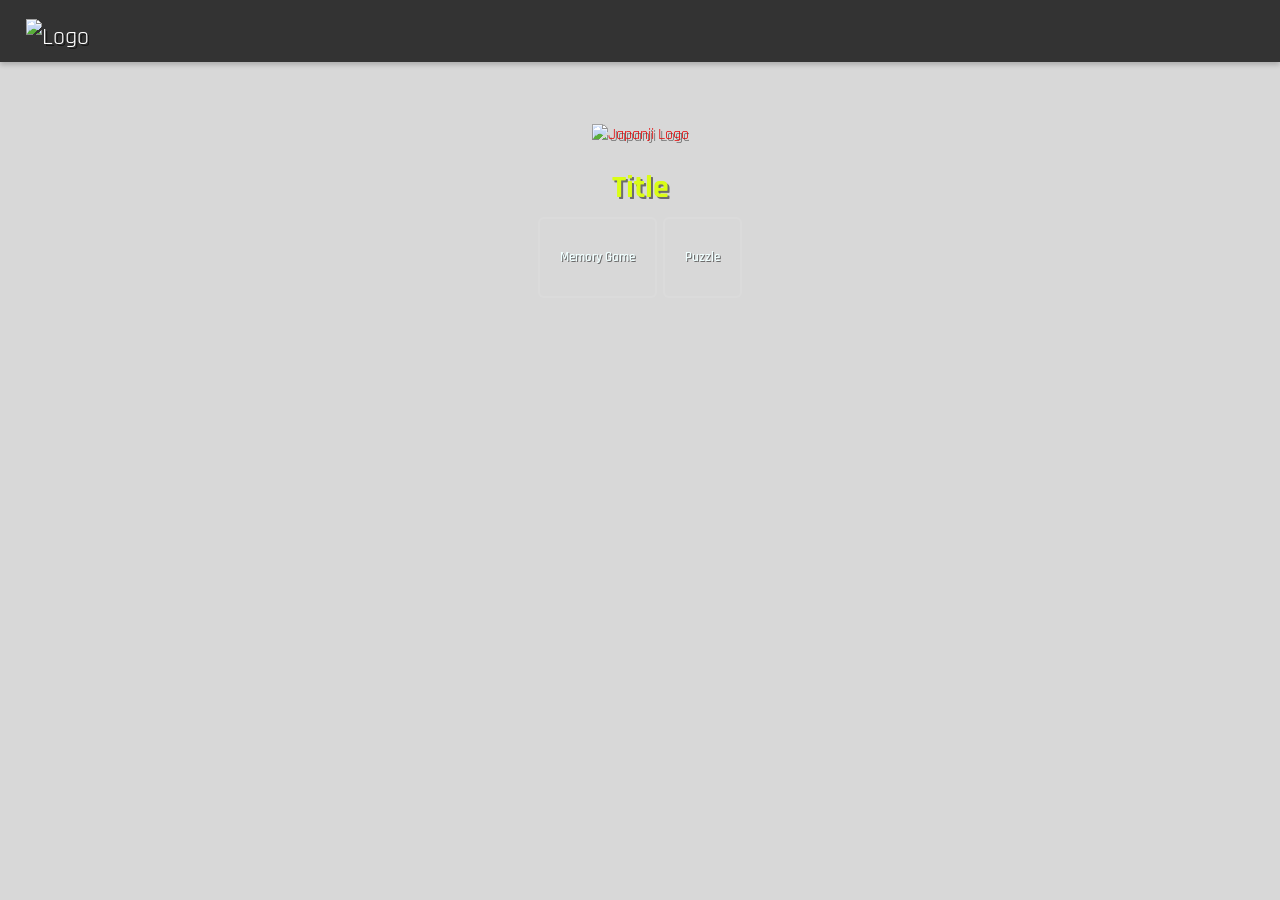
==== index.html @ 6d20385a "initial setup" ====
<!DOCTYPE html>
<html lang="en">
<head>
  <meta charset="UTF-8">
  <link rel="stylesheet" href="/styles.css">
  <title>Welcome to the game</title>
  <style>
/* 
 */
  </style>
</head>
<body>
  <div class="background" id="background"></div>
    <header class="top-bar">
        <a href="">
            <img class="logo" src="" alt="Logo">
        </a>
    </header>
    <div class="content">
      <div>
              <img class="img-logo" src="" alt="Japanji Logo">
      </div>
      <h1>Title</h1>
      <a href="/memory-game/">
                    <button class="button">Memory Game</button>
                    </a>
      <a href="/puzzle/">
                    <button class="button">Puzzle</button>
                    </a>
    </div>  
    <script src="questions.js"></script>
    <script src="quiz.js"></script>  
    <script src="errors.js"></script>

</body>
</html>
---- styles.css ----
/* ========================
   Fonts
======================== */

@import url("https://fonts.googleapis.com/css2?family=Rajdhani:wght@300;400;500;600;700&display=swap");

@font-face {
    font-family: 'Rajdhani';
    src: url('assets/fonts/Rajhani-Medium') format('ttf');
}

.rajdhani-light {
  font-family: "Rajdhani", sans-serif;
  font-weight: 300;
  font-style: normal;
}

.rajdhani-regular {
  font-family: "Rajdhani", sans-serif;
  font-weight: 400;
  font-style: normal;
}

.rajdhani-medium {
  font-family: "Rajdhani", sans-serif;
  font-weight: 500;
  font-style: normal;
}

.rajdhani-semibold {
  font-family: "Rajdhani", sans-serif;
  font-weight: 600;
  font-style: normal;
}

.rajdhani-bold {
  font-family: "Rajdhani", sans-serif;
  font-weight: 700;
  font-style: normal;
}

/* ========================
   General Styles
======================== */
html, body {
    height: 100%;
    margin: 0;
    padding: 0;
    overflow-x: hidden;
}

body {
    display: flex;
    flex-direction: column;
    align-items: center;
    text-align: center;
    background-color: #d8d8d8;
    color: rgb(228, 4, 4);
    font-family: 'Rajdhani', sans-serif !important;
    text-shadow: 2.3px 2.3px rgba(0, 0, 0, 0.5);
}

/* ========================
   Typography
======================== */
h1 {
    margin-bottom: 1px;
    padding: 0px;
    color: rgb(218, 253, 21);
    font-size: xxxx-large;
    font-weight: 700;
}

h3 {
    font-size: x-large;
}

h4 {
    font-size: large;
}

p, a {
    color: white;
    font-size: x-large;
    line-height: 1.5;
}

p {
    margin-bottom: 30px;
}

a {
    text-decoration: none;
}

a:hover, .here {
    text-decoration: underline;
    text-shadow: 0 0 1px #d3d3d3, 0 0 9px #acacac, 0 0 15px #a7a7a7;
}

.p-intro {
    font-size: 19px;
    margin: 8px auto;
    width: 60%;
    text-align: left;
}

.not-found {
    padding-top: 30px;
    font-size: xxx-large;
}

/* ========================
   Layout
======================== */
.section {
    margin-top: 50px;
}

.content {
    flex: 1;
    padding: 123px 0;
    width: 100vw;
    box-sizing: border-box;
    position: relative;
    z-index: 1;
}

/* ========================
   Background
======================== */
.background {
    position: fixed;
    top: 0;
    left: 0;
    width: 100vw;
    height: 100vh;
    /* prefer explicit background-image when not using theme variables */
    background-image: url('assets/image/background/lake-jungle-bamboo-shader.jpeg');
    background-size: cover;
    background-position: center;
    z-index: -1;
    filter: blur(0.7px);
    transition: opacity 5s ease-in-out, background 800ms ease-in-out;
    opacity: 1;
}

.background-a {
  z-index: -2;
}

.background-b {
  z-index: -3;
}

/* theme helper classes for background + container + question */
.theme-sumo { /* warm orange theme */
    --quiz-bg: linear-gradient(135deg, #f5af19, #f12711);
    --quiz-foreground: rgba(0,0,0,0.45);
    --text-color: #ffffff;
}
.theme-bath { /* darker, fiery theme */
    --quiz-bg: linear-gradient(135deg, #1f1e1c, #f12711);
    --quiz-foreground: rgba(0,0,0,0.5);
    --text-color: #fffaf0;
}
.theme-karaoke { /* moody dark */
    --quiz-bg: linear-gradient(135deg, #1b1b2f, #3a3a6a);
    --quiz-foreground: rgba(0,0,0,0.65);
    --text-color: #e6eefc;
}

/* Start / End / Error unique themes */
.theme-start { --quiz-bg: linear-gradient(135deg, #2bffb0, #22c1c3); --text-color: rgb(255, 255, 255); }
.theme-end   { --quiz-bg: linear-gradient(135deg, #6a11cb, #2575fc); --text-color: #fff; }
.theme-error { --quiz-bg: repeating-linear-gradient(45deg,#ffb3b3 0 4px,#ffd9d9 4px 8px); --text-color: #5a0000; }

/* Apply theme to the big background */
.background.theme-sumo { background: url('assets/image/background/lake-jungle-bamboo-shader.jpeg') center/cover no-repeat, var(--quiz-bg); }
.background.theme-bath { background: radial-gradient(circle at 10% 10%, rgba(255,255,255,0.06), transparent 20%), var(--quiz-bg); }
.background.theme-karaoke { background: url('assets/image/background/night-sky.jpeg') center/cover no-repeat, var(--quiz-bg); }
.background.theme-start { background: linear-gradient(135deg,#4ef3c1,#22c1c3); }
.background.theme-end { background: linear-gradient(135deg,#6a11cb,#2575fc); }
.background.theme-error { background: var(--quiz-bg); }

/* ========================
   Nice container
======================== */
.nice-container {
    width: 60%;
    margin: 8px auto;
    padding: 22px;
    background-color: rgba(106, 102, 102, 0.3);
    border: 4px solid rgba(255, 255, 255, 0.2);
    box-shadow: 0 4px 20px rgba(0, 0, 0, 0.2);
    backdrop-filter: blur(10px);
    -webkit-backdrop-filter: blur(10px);
    transition: background 600ms ease-in-out, color 400ms ease-in-out, box-shadow 300ms;
    box-sizing: border-box;
    border-radius: 1px;
}

.nice-container-header {
    margin: 0 0 8px 0;
    text-align: left;
    font-size: x-large;
    line-height: 1.5;
    font-weight: 700;
    text-decoration: underline;
}

.nice-container-content {
    display: flex;
    align-items: flex-start;
}

.nice-container-info {
    display: flex;
    flex-direction: column;
    justify-content: flex-start;
    font-size: x-large;
    font-weight: 600;
    line-height: 1.5;
    text-align: left;
    margin-left: 16px;
    padding-left: 16px;
    border-left: 1px solid rgba(255, 255, 255, 0.5);
}

.nice-container-info p {
    margin: 2px 0;
    font-size: large;
    line-height: 1.5;
}

.mobile-not-available {
    display: none;
}

/* When theme classes are applied to the container, use the CSS variables */
.nice-container.theme-sumo,
.nice-container.theme-bath,
.nice-container.theme-karaoke,
.nice-container.theme-start,
.nice-container.theme-end,
.nice-container.theme-error {
    background: linear-gradient(180deg, rgba(255,255,255,0.02), rgba(0,0,0,0.12));
    border: 1px solid rgba(0,0,0,0.18);
    color: var(--text-color);
    box-shadow: 0 8px 30px rgba(0,0,0,0.4);
}

/* ========================
   Screen & elements used by JS
======================== */
.screen { text-align: center; }

/* question area */
.question {
  font-size: 1.2em;
  margin-bottom: 15px;
  font-family: "Rajdhani", sans-serif;
  font-weight: 700;
  padding: 18px;
  border-radius: 6px;
  box-shadow: inset 0 2px 8px rgba(0,0,0,0.2);
  transition: background 400ms ease-in-out, color 300ms;
  color: var(--text-color, #fff);
}

/* answers */
.answer {
  padding: 30px;
  margin: 8px 0;
  margin-top: 30px;
  border: 2px solid rgba(255,255,255,0.08);
  border-radius: 6px;
  cursor: pointer;
  font-weight: 600;
  transition: background-color 0.18s, transform 0.12s;
  text-shadow: 1.3px 1.3px rgba(0, 0, 0, 0.5);
  color: var(--text-color, #fff);
  background: rgba(255,255,255,0.02);
}
.answer:hover { transform: translateY(-2px); background: rgba(255,255,255,0.05); }


.button, .next-btn {
  padding: 30px 20px;
  margin: 8px 0;
  border: 2px solid rgba(255,255,255,0.08);
  border-radius: 6px;
  cursor: pointer;
  font-weight: 600;
  font-family: 'Rajdhani', sans-serif;
  transition: background-color 0.18s, transform 0.12s;
  text-shadow: 1.3px 1.3px rgba(0, 0, 0, 0.5);
  color: var(--text-color, azure);
  background: rgba(255,255,255,0.02);
  display: inline-block;
  text-decoration: none;
}

.button:hover, .next-btn:hover {
  background-color: rgba(255,255,255,0.06);
  transform: translateY(-1px);
}

/* Optional smaller / simple variants */
.button.small, .button--simple {
  padding: 10px 16px;
  margin-top: 12px;
  border: 1px solid #888;
  border-radius: 6px;
  display: inline-block;
}



 /*feedback & buttons 
.next-btn {
  margin-top: 20px;
  padding: 10px 20px;
  cursor: pointer;
  display: inline-block;
  font-family: 'Rajdhani', sans-serif;
  font-weight: 500;
  border: 2px solid rgba(0,0,0,0.2);
  border-radius: 8px;
  background: rgba(255,255,255,0.04);
}

.button {
padding: 12px;
  margin: 8px 0;
  border: 2px solid rgba(255,255,255,0.08);
  border-radius: 6px;
  cursor: pointer;
  font-weight: 600;
  transition: background-color 0.18s, transform 0.12s;
  text-shadow: 1.3px 1.3px rgba(0, 0, 0, 0.5);
  color: var(--text-color, azure);
  background: rgba(255,255,255,0.02);
}

 smaller general button style retained for places where original used it 
.button.small,
.button--simple {
  padding: 12px 20px;
  margin-top: 20px;
  border: 1px solid #888;
  border-radius: 8px;
  cursor: pointer;
  display: inline-block;
}

.button:hover {
    background-color: rgba(51, 51, 51, 0.7);
    text-decoration: underline;
    text-shadow: 0 0 10px #fff, 0 0 20px #fff;
}

.button:hover, .next-btn:hover {
  background-color: rgba(255,255,255,0.06);
  text-decoration: none;
}*/

/* feedback styles */
.feedback.correct { color: #0a7b0a; }
.feedback.wrong { color: #9b0a0a; }

/* start / end / error screen cosmetics */
.screen--start .question { font-size: 1.3rem; background: rgba(255,255,255,0.06); border: 1px solid rgba(0,0,0,0.15); }
.screen--end .question   { font-size: 1.25rem; background: rgba(0,0,0,0.12); color: #fff; }
.screen--error .question { font-size: 1.1rem; background: rgba(255,255,255,0.02); color: var(--text-color); border: 2px dashed rgba(0,0,0,0.1); }

/* ========================
   Top Bar
======================== */
.top-bar {
    background-color: #333;
    color: white;
    padding: 1px 11px;
    display: flex;
    align-items: center;
    position: fixed;
    top: 0;
    left: 0;
    width: 100vw;
    height: 3.9rem;
    font-size: 1.3rem;
    z-index: 9999;
    box-sizing: border-box;
    box-shadow: 0 3px 5px rgba(0, 0, 0, 0.2);
}

.left-content,
.nav-links {
    display: flex;
    align-items: center;
    gap: 5px;
}

.top-bar a {
    color: white;
    padding: 0 15px;
}

.top-bar a:hover {
    border-radius: 4px;
}

/* ========================
   Bottom Bar
======================== */
footer {
    width: 100vw;
    background-color: #333;
    color: white;
    padding: 15px;
    text-align: left;
    font-size: 2vh;
    box-sizing: border-box;
    box-shadow: 0 -3px 5px rgba(0, 0, 0, 0.2);
}
footer p {
    border-left: 1px solid rgba(255, 255, 255, 0.5);
    margin-left: 16px;
    padding-left: 16px;
}

/* ========================
   Buttons container
======================== */
.button-container {
    padding: 30px;
}

/* ========================
   Images
======================== */
.img-logo {
    width: auto;
    height: 150px;
    margin: 1px auto;
    max-width: 100%;
    image-rendering: pixelated;
}

.server-icon {
    width: auto;
    height: 100px;
    flex-shrink: 0;
    border-radius: 0;
    box-shadow: none;
    image-rendering: crisp-edges;
}

.img-media {
    width: 20vh;
}

.logo {
    height: 50px;
    margin-right: 11px;
    margin-top: 11px;
    image-rendering: pixelated;
}

/* ========================
   Hamburger Menu
======================== */
.hamburger {
    display: none;
    flex-direction: column;
    gap: 5px;
    padding: 1px 11px;
    cursor: pointer;
    text-shadow: 0 5px 5px rgba(0, 0, 0, 0.4);
}

.hamburger div {
    width: 25px;
    height: 3px;
    background-color: white;
    transition: 0.3s;
    box-shadow: 0 5px 5px rgba(0, 0, 0, 0.4);
}

.hamburger:hover div {
    box-shadow: 0 0 10px #fff, 0 0 20px #fff;
}

/* ========================
   Mobile Styles
======================== */
@media (max-width: 768px) {
    .top-bar {
        justify-content: space-between;
        height: 4.125rem;
    }

    .p-intro {
        width: 80%;
        text-align: justify;
        text-justify: initial;
        hyphens: auto;
    }

    .nav-links {
        display: none;
        flex-direction: column;
        background-color: #333;
        position: absolute;
        top: 50px;
        left: 0;
        width: 100vw;
        padding: 10px 0;
    }

    .nav-links a {
        padding: 10px 20px;
    }

    .hamburger {
        display: flex;
    }

    .nav-links.open {
        display: flex;
    }

    .divider {
        display: none;
    }

    .img-logo {
        width: 90%;
        height: auto;
        margin: 1px auto;
        max-width: 100%;
        image-rendering: pixelated;
    }

    .nice-container {
        width: 80%;
        padding: 16px;
    }

    .nice-container-content {
        flex-direction: column;
        align-items: center;
        text-align: center;
    }

    .nice-container-header {
        margin: 0 0 8px 0;
        text-align: center;
        text-decoration: underline;
        margin-bottom: 24px;
    }

    .server-icon {
        margin-bottom: 10px;
    }

    .nice-container-info {
        margin-left: 0;
        border-left: none;
        align-items: left;
    }

    .nice-container-content a {
        margin-left: 0 !important;
        margin-top: 24px;
        align-self: center;
    }

    /* Re-use earlier mobile tweaks from original first file */
    .img-logo { height: auto; }
}
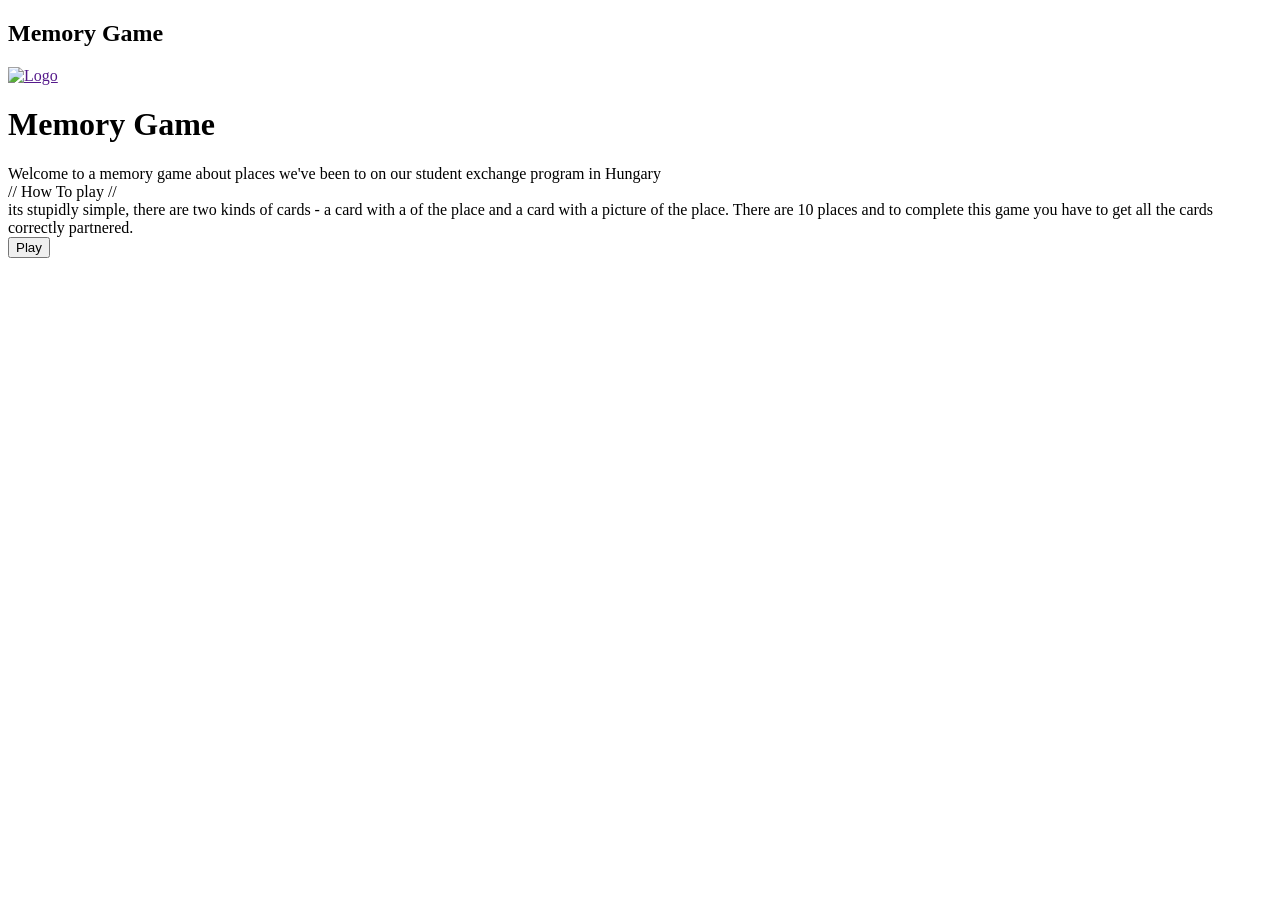
==== commit ea2b5a65: "bunch of improvements & testing new style" ====
--- a/index.html
+++ b/index.html
@@ -12,22 +12,29 @@
 <body>
   <div class="background" id="background"></div>
     <header class="top-bar">
+       <h2> Memory Game</h2>
         <a href="">
-            <img class="logo" src="" alt="Logo">
+            <img class="logo" src="/" alt="Logo">
         </a>
     </header>
     <div class="content">
-      <div>
-              <img class="img-logo" src="" alt="Japanji Logo">
+      <h1>Memory Game</h1>
+        <div class="p-intro">
+           <div class="nice-container-content">
+            Welcome to a memory game about places we've been 
+            to on our student exchange program in Hungary</div>
+        </div>
+      <div class="nice-container-header">// How To play //</div>
+      <div class="nice-container">
+        <div class="nice-container-content">
+            its stupidly simple, there are two kinds of cards - a card with a 
+            of the place and a card with a picture of the place. There are 10 places and 
+            to complete this game you have to get all the cards correctly partnered.
+            </div>
       </div>
-      <h1>Title</h1>
       <a href="/memory-game/">
-                    <button class="button">Memory Game</button>
+                    <button class="button">Play</button>
                     </a>
-      <a href="/puzzle/">
-                    <button class="button">Puzzle</button>
-                    </a>
-    </div>  
     <script src="questions.js"></script>
     <script src="quiz.js"></script>  
     <script src="errors.js"></script>
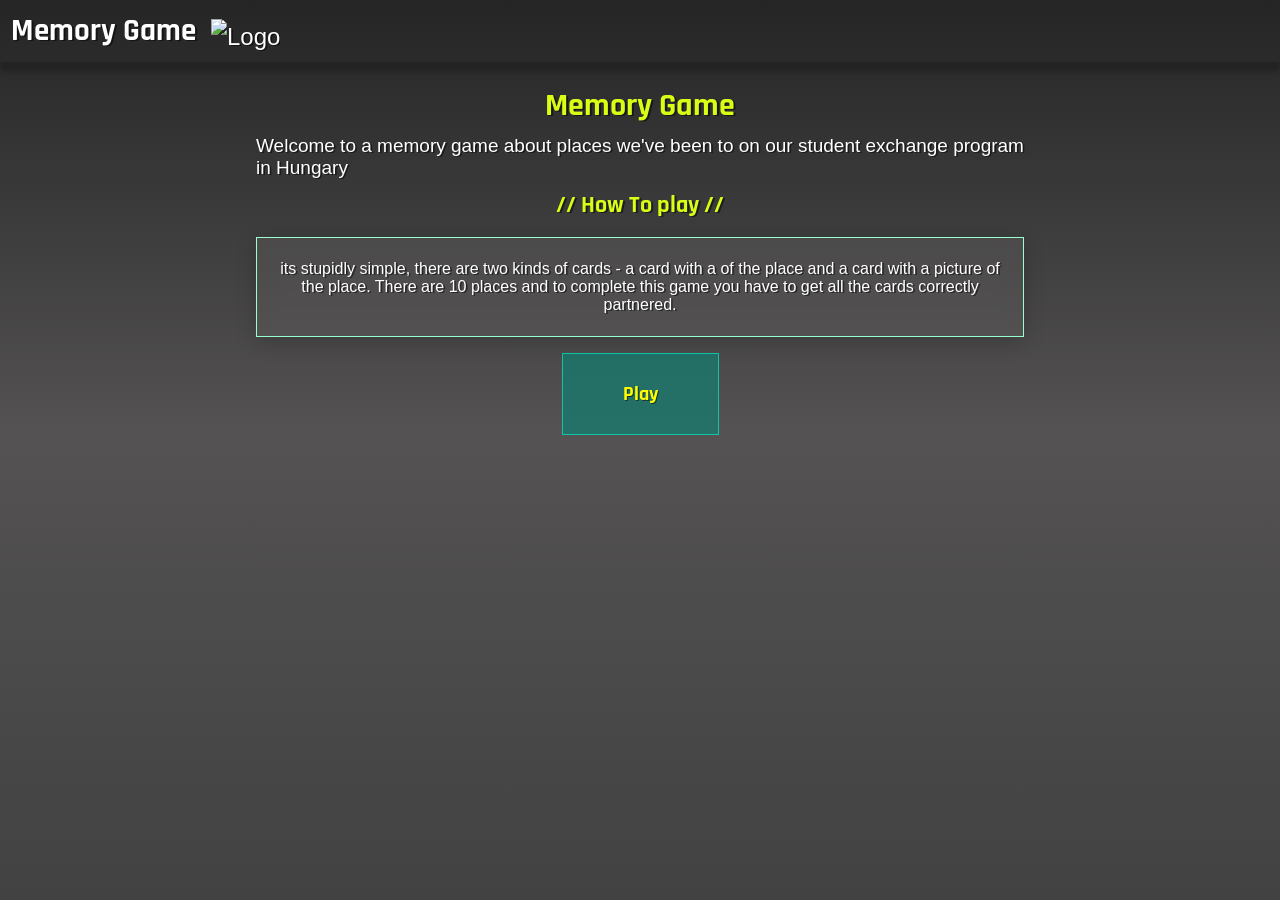
==== commit 3ec2ddb1: "footer & fixes" ====
--- a/index.html
+++ b/index.html
@@ -1,13 +1,25 @@
 <!DOCTYPE html>
 <html lang="en">
 <head>
-  <meta charset="UTF-8">
-  <link rel="stylesheet" href="/styles.css">
-  <title>Welcome to the game</title>
-  <style>
-/* 
- */
-  </style>
+    <meta charset="UTF-8">
+    <meta name="viewport" content="width=device-width, initial-scale=1.0">
+    <meta name="description" content="Memory game">
+    <meta property="og:title" content="Hungary Landmarks Memory Game">
+    <meta property="og:description" content="Test your memory with our Hungary Landmarks Memory Game! Match pairs of iconic Hungarian landmarks and have fun while improving your memory skills. Play now and see how well you know Hungary's famous sites!">
+    <meta property="og:image" content="https://www.no1online.cz/assets/logo/favicon/apple-touch-icon.png">
+    <meta property="og:url" content="https://www.no1online.cz">
+    <meta property="og:site_name" content="no1online.cz">
+    <meta name="theme-color" content="#333">
+    <link rel="apple-touch-icon" sizes="180x180" href="https://www.no1online.cz/assets/logo/favicon/apple-touch-icon.png">
+    <link rel="icon" type="image/png" sizes="32x32" href="https://www.no1online.cz/assets/logo/favicon/favicon-32x32.png">
+    <link rel="icon" type="image/png" sizes="16x16" href="https://www.no1online.cz/assets/logo/favicon/favicon-16x16.png">
+    <link rel="manifest" href="https://www.no1online.cz/assets/logo/favicon/site.webmanifest">
+    <link rel="stylesheet" href="/styles.css">
+    <title>Play memory game</title>
+    <style>
+        /* 
+        */
+    </style>
 </head>
 <body>
   <div class="background" id="background"></div>
--- a/styles.css
+++ b/styles.css
@@ -0,0 +1,735 @@
+/* ========================
+   Fonts
+======================== */
+
+@import url("https://fonts.googleapis.com/css2?family=Rajdhani:wght@300;400;500;600;700&display=swap");
+
+@font-face {
+    font-family: 'Rajdhani';
+    src: url('assets/fonts/Rajhani-Medium') format('ttf');
+}
+
+.rajdhani-light {
+  font-family: "Rajdhani", sans-serif;
+  font-weight: 300;
+  font-style: normal;
+}
+
+.rajdhani-regular {
+  font-family: "Rajdhani", sans-serif;
+  font-weight: 400;
+  font-style: normal;
+}
+
+.rajdhani-medium {
+  font-family: "Rajdhani", sans-serif;
+  font-weight: 500;
+  font-style: normal;
+}
+
+.rajdhani-semibold {
+  font-family: "Rajdhani", sans-serif;
+  font-weight: 600;
+  font-style: normal;
+}
+
+.rajdhani-bold {
+  font-family: "Rajdhani", sans-serif;
+  font-weight: 700;
+  font-style: normal;
+}
+
+/* ========================
+   General Styles
+======================== */
+html, body {
+    height: 100%;
+    margin: 0;
+    padding: 0;
+    overflow-x: hidden;
+}
+
+body {
+    display: flex;
+    flex-direction: column;
+    align-items: center;
+    text-align: center;
+    color: rgb(255, 255, 255);
+    font-family: 'Rajdhani', sans-serif !important;
+    font-weight: 500;
+    text-shadow: 1.7px 1.4px rgba(0, 0, 0, 0.5);
+}
+
+/* ========================
+   Typography
+======================== */
+h1 {
+    margin-bottom: 1px;
+    padding: 0;
+    color: rgb(218, 253, 21);
+    font-size: xxxx-large;
+    font-weight: 700;
+}
+
+h3 {
+    font-size: x-large;
+}
+
+h4 {
+    font-size: large;
+}
+
+p, a {
+    color: white;
+    font-size: x-large;
+    line-height: 1.5;
+}
+
+p {
+    margin-bottom: 30px;
+}
+
+a {
+    text-decoration: none;
+}
+
+a:hover, .here {
+    text-decoration: underline;
+    text-shadow: 0 0 1px #d3d3d3, 0 0 9px #acacac, 0 0 15px #a7a7a7;
+}
+
+.p-intro {
+    font-size: 19px;
+    margin: 8px auto;
+    width: 60%;
+    text-align: left;
+}
+
+.not-found {
+    padding-top: 30px;
+    font-size: xxx-large;
+}
+
+/* ========================
+   Layout
+======================== */
+.section {
+    margin-top: 50px;
+}
+
+.content {
+    flex: 1;
+    padding: 64px 0;
+    width: 100%;
+    box-sizing: border-box;
+    position: relative;
+    z-index: 1;
+    display: flex;        
+    flex-direction: column; 
+    align-items: center;   
+}
+
+/* ========================
+   Background
+======================== */
+.background {
+    position: fixed;
+    top: 0;
+    left: 0;
+    width: 100vw;
+    height: 100vh;
+    background: #252526;
+    background: -webkit-linear-gradient(180deg, rgba(37, 37, 38, 1) 0%, rgba(84, 82, 82, 1) 48%, rgba(66, 66, 66, 1) 100%);
+    background: -moz-linear-gradient(180deg, rgba(37, 37, 38, 1) 0%, rgba(84, 82, 82, 1) 48%, rgba(66, 66, 66, 1) 100%);
+    background: linear-gradient(180deg, rgba(37, 37, 38, 1) 0%, rgba(84, 82, 82, 1) 48%, rgba(66, 66, 66, 1) 100%);
+    filter: progid:DXImageTransform.Microsoft.gradient(startColorstr="#252526", endColorstr="#424242", GradientType=0);
+    background-size: cover;
+    background-position: center;
+    z-index: -1;
+    transition: opacity 5s ease-in-out, background 800ms ease-in-out;
+    opacity: 1;
+}
+
+.background-a {
+  z-index: -2;
+}
+
+.background-b {
+  z-index: -3;
+}
+
+/* theme helper classes for background + container + question */
+.theme-sumo { /* warm orange theme */
+    --quiz-bg: linear-gradient(135deg, #f5af19, #f12711);
+    --quiz-foreground: rgba(0,0,0,0.45);
+    --text-color: #ffffff;
+}
+.theme-bath { /* darker, fiery theme */
+    --quiz-bg: linear-gradient(135deg, #1f1e1c, #f12711);
+    --quiz-foreground: rgba(0,0,0,0.5);
+    --text-color: #fffaf0;
+}
+.theme-karaoke { /* moody dark */
+    --quiz-bg: linear-gradient(135deg, #1b1b2f, #3a3a6a);
+    --quiz-foreground: rgba(0,0,0,0.65);
+    --text-color: #e6eefc;
+}
+
+/* Start / End / Error unique themes */
+.theme-start { --quiz-bg: linear-gradient(135deg, #2bffb0, #22c1c3); --text-color: rgb(255, 255, 255); }
+.theme-end   { --quiz-bg: linear-gradient(135deg, #6a11cb, #2575fc); --text-color: #fff; }
+.theme-error { --quiz-bg: repeating-linear-gradient(45deg,#ffb3b3 0 4px,#ffd9d9 4px 8px); --text-color: #5a0000; }
+
+/* Apply theme to the big background */
+.background.theme-sumo { background: url('assets/image/background/lake-jungle-bamboo-shader.jpeg') center/cover no-repeat, var(--quiz-bg); }
+.background.theme-bath { background: radial-gradient(circle at 10% 10%, rgba(255,255,255,0.06), transparent 20%), var(--quiz-bg); }
+.background.theme-karaoke { background: url('assets/image/background/night-sky.jpeg') center/cover no-repeat, var(--quiz-bg); }
+.background.theme-start { background: linear-gradient(135deg,#4ef3c1,#22c1c3); }
+.background.theme-end { background: linear-gradient(135deg,#6a11cb,#2575fc); }
+.background.theme-error { background: var(--quiz-bg); }
+
+/* ========================
+   Nice container
+======================== */
+.nice-container {
+    width: 60%;
+    margin: 8px auto;
+    padding: 22px;
+    background-color: rgba(106, 102, 102, 0.3);
+    border: 1px solid rgb(152, 255, 206);
+    box-shadow: 0 4px 20px rgba(0, 0, 0, 0.2);
+    backdrop-filter: blur(10px);
+    -webkit-backdrop-filter: blur(10px);
+    transition: background 600ms ease-in-out, color 400ms ease-in-out, box-shadow 300ms;
+    box-sizing: border-box;
+    border-radius: 0;
+}
+
+.nice-container-header {
+    margin: 0 0 6px 0;
+    text-align: center;
+    font-size: x-large;
+    line-height: 1.5;
+    font-weight: 700;
+    color: rgb(218,253,21);
+}
+
+.nice-container-content {
+    display: flex;
+    align-items: flex-start;
+}
+
+.nice-container-info {
+    display: flex;
+    flex-direction: column;
+    justify-content: flex-start;
+    font-size: x-large;
+    font-weight: 600;
+    line-height: 1.5;
+    text-align: left;
+    margin-left: 16px;
+    padding-left: 16px;
+    border-left: 1px solid rgba(255, 255, 255, 0.5);
+}
+
+.nice-container-info p {
+    margin: 2px 0;
+    font-size: 19px;
+    line-height: 1.5;
+}
+
+.mobile-not-available {
+    display: none;
+}
+
+/* When theme classes are applied to the container, use the CSS variables */
+.nice-container.theme-sumo,
+.nice-container.theme-bath,
+.nice-container.theme-karaoke,
+.nice-container.theme-start,
+.nice-container.theme-end,
+.nice-container.theme-error {
+    background: linear-gradient(180deg, rgba(255,255,255,0.02), rgba(0,0,0,0.12));
+    border: 1px solid rgba(0,0,0,0.18);
+    color: var(--text-color);
+    box-shadow: 0 8px 30px rgba(0,0,0,0.4);
+}
+
+/* ========================
+   Screen & elements used by JS
+======================== */
+.screen { text-align: center; }
+
+/* question area */
+.question {
+  font-size: 1.2em;
+  margin-bottom: 15px;
+  font-family: "Rajdhani", sans-serif;
+  font-weight: 700;
+  padding: 18px;
+  border-radius: 6px;
+  box-shadow: inset 0 2px 8px rgba(0,0,0,0.2);
+  transition: background 400ms ease-in-out, color 300ms;
+  color: var(--text-color, #fff);
+}
+
+.button {
+  padding: 27px 60px;
+  margin: 8px 0;
+  border: 1px solid rgba(0, 255, 211, 0.6);
+  border-radius: 0;
+  cursor: pointer;
+  font-weight: 700;
+  font-family: 'Rajdhani', sans-serif;
+    font-size: 20px;
+  transition: background-color 0.18s, transform 0.12s;
+  text-shadow: 1.3px 1.3px rgba(0, 0, 0, 0.5);
+  color: yellow;
+  background: rgba(21, 125, 111, 0.73);
+  display: inline-block;
+  text-decoration: none;
+}
+
+.button:hover, .next-btn:hover {
+  background-color: rgba(255,255,255,0.06);
+  transform: translateY(-1px);
+}
+
+/* Optional smaller / simple variants */
+.button.small, .button--simple {
+  padding: 10px 16px;
+  margin-top: 12px;
+  border: 1px solid #888;
+  border-radius: 6px;
+  display: inline-block;
+}
+
+/* ========================
+   Top Bar
+======================== */
+.top-bar {
+    background-color: rgba(45, 45, 45, 0.07);
+    color: white;
+    padding: 1px 11px;
+    display: flex;
+    align-items: center;
+    position: fixed;
+    top: 0;
+    left: 0;
+    width: 100vw;
+    height: 3.9rem;
+    font-size: 1.3rem;
+    z-index: 9999;
+    box-sizing: border-box;
+    box-shadow: 0 10px 5px rgba(0, 0, 0, 0.2);
+}
+
+.left-content,
+.nav-links {
+    display: flex;
+    align-items: center;
+    gap: 5px;
+}
+
+.top-bar a {
+    color: white;
+    padding: 0 15px;
+}
+
+.top-bar a:hover {
+    border-radius: 4px;
+}
+
+/* ========================
+   Bottom Bar
+======================== */
+footer {
+    width: 100vw;
+    background-color: #333;
+    color: white;
+    padding: 15px;
+    text-align: left;
+    font-size: 2vh;
+    box-sizing: border-box;
+    box-shadow: 0 -3px 5px rgba(0, 0, 0, 0.2);
+}
+footer p {
+    border-left: 1px solid rgba(255, 255, 255, 0.5);
+    margin-left: 16px;
+    padding-left: 16px;
+}
+
+/* ========================
+   Buttons container
+======================== */
+.button-container {
+    padding: 30px;
+}
+
+/* ========================
+   Images
+======================== */
+.img-logo {
+    width: auto;
+    height: 150px;
+    margin: 1px auto;
+    max-width: 100%;
+    image-rendering: pixelated;
+}
+
+.server-icon {
+    width: auto;
+    height: 100px;
+    flex-shrink: 0;
+    border-radius: 0;
+    box-shadow: none;
+    image-rendering: crisp-edges;
+}
+
+.img-media {
+    width: 20vh;
+}
+
+.logo {
+    height: 50px;
+    margin-right: 11px;
+    margin-top: 11px;
+    image-rendering: pixelated;
+}
+
+/* ========================
+   Hamburger Menu
+======================== */
+.hamburger {
+    display: none;
+    flex-direction: column;
+    gap: 5px;
+    padding: 1px 11px;
+    cursor: pointer;
+    text-shadow: 0 5px 5px rgba(0, 0, 0, 0.4);
+}
+
+.hamburger div {
+    width: 25px;
+    height: 3px;
+    background-color: white;
+    transition: 0.3s;
+    box-shadow: 0 5px 5px rgba(0, 0, 0, 0.4);
+}
+
+.hamburger:hover div {
+    box-shadow: 0 0 10px #fff, 0 0 20px #fff;
+}
+
+/* ========================
+   Mobile Styles
+======================== */
+@media (max-width: 768px) {
+    .top-bar {
+        justify-content: space-between;
+        height: 4.125rem;
+    }
+
+    .p-intro {
+        width: 80%;
+        text-align: justify;
+        text-justify: initial;
+        hyphens: auto;
+    }
+
+    .nav-links {
+        display: none;
+        flex-direction: column;
+        background-color: #333;
+        position: absolute;
+        top: 50px;
+        left: 0;
+        width: 100vw;
+        padding: 10px 0;
+    }
+
+    .nav-links a {
+        padding: 10px 20px;
+    }
+
+    .hamburger {
+        display: flex;
+    }
+
+    .nav-links.open {
+        display: flex;
+    }
+
+    .img-logo {
+        width: 90%;
+        height: auto;
+        margin: 1px auto;
+        max-width: 100%;
+        image-rendering: pixelated;
+    }
+
+    .nice-container {
+        width: 80%;
+        padding: 16px;
+    }
+
+    .nice-container-content {
+        flex-direction: column;
+        align-items: center;
+        text-align: center;
+    }
+
+    .nice-container-header {
+        margin: 0 0 8px 0;
+        text-align: center;
+        text-decoration: underline;
+        margin-bottom: 1px;
+    }
+
+    .server-icon {
+        margin-bottom: 10px;
+    }
+
+    .nice-container-info {
+        margin-left: 0;
+        border-left: none;
+        align-items: left;
+    }
+
+    .nice-container-content a {
+        margin-left: 0 !important;
+        margin-top: 24px;
+        align-self: center;
+    }
+
+    /* Re-use earlier mobile tweaks from original first file */
+    .img-logo { height: auto; }
+}
+
+
+/* ========================
+Memory Game Specific
+======================== */
+
+.mg-wrapper {
+  display: flex;
+  flex-direction: column;
+    justify-content: center;
+  align-items: center;
+  gap: 9px;
+  padding: 13 0 41px;
+width: 100vw;
+}
+
+.mg-hud {
+  display: flex;
+  align-items: center;
+  justify-content: center;
+  gap: 26px;
+  flex-wrap: wrap;
+  width: 93%;
+  max-width: 680px;
+  padding: 14px 24px !important;
+}
+
+.mg-hud-item {
+  display: flex;
+  flex-direction: column;
+  align-items: center;
+  gap: 2px;
+}
+
+.mg-hud-label {
+  font-size: 0.72rem;
+  font-weight: 600;
+  letter-spacing: 0.12em;
+  text-transform: uppercase;
+  opacity: 0.7;
+  color: var(--text-color, #e0e0e0);
+}
+
+.mg-hud-value {
+  font-size: 1.55rem;
+  font-weight: 700;
+  font-family: 'Rajdhani', sans-serif;
+  color: rgb(218,253,21);
+  text-shadow: 0 0 8px rgba(218,253,21,0.5);
+  line-height: 1;
+}
+
+.mg-revealing .mg-card:not(.mg-matched) .mg-card-inner {
+  transform: rotateY(180deg);
+}
+
+.mg-grid {
+  display: grid;
+  align-content: center;
+  gap: 0;
+  width: 600px;
+  max-width: 800px;
+  grid-template-columns: repeat(4, 1fr);
+  grid-template-rows: repeat(4, 1fr);
+  aspect-ratio: 1;
+}
+
+.mg-card {
+  all: unset;
+  display: block;
+  box-sizing: border-box;
+  aspect-ratio: 1;
+  perspective: 800px;
+  cursor: pointer;
+  overflow: hidden;
+  transition: transform 0.15s ease, box-shadow 0.15s ease;
+}
+
+.mg-card:hover:not(.mg-matched) {
+  transform: translateY(-3px) scale(1.03);
+  box-shadow: 0 8px 28px rgba(0,0,0,0.45);
+}
+
+.mg-card-inner {
+  position: relative;
+  width: 100%;
+  height: 100%;
+  transform-style: preserve-3d;
+  transition: transform 0.46s cubic-bezier(0.4, 0, 0.2, 1);
+}
+
+.mg-flipped .mg-card-inner,
+.mg-matched .mg-card-inner {
+  transform: rotateY(180deg);
+}
+
+.mg-card-back,
+.mg-card-front {
+  position: absolute;
+  inset: 0;
+  backface-visibility: hidden;
+  -webkit-backface-visibility: hidden;
+  display: flex;
+  flex-direction: column;
+  align-items: center;
+  justify-content: center;
+}
+
+.mg-card-back {
+  background: rgba(255,255,255,0.04);
+  border: 2px solid rgba(255,255,255,0.12);
+}
+
+.mg-card--name .mg-card-back { border-color: rgba(218,253,21,0.2); }
+.mg-card--image .mg-card-back { border-color: rgba(255,255,255,0.1); }
+
+.mg-card-back-icon {
+  font-size: 2rem;
+  font-weight: 900;
+  font-family: 'Rajdhani', sans-serif;
+  color: rgba(255,255,255,0.3);
+  user-select: none;
+}
+
+.mg-card-front {
+  transform: rotateY(180deg);
+  border: 2px solid rgba(255,255,255,0.22);
+}
+
+.mg-card-front--name {
+  padding: 12px;
+}
+
+.mg-name-label {
+  font-family: 'Rajdhani', sans-serif;
+  font-weight: 700;
+  font-size: clamp(0.85rem, 2.2vw, 1.25rem);
+  text-align: center;
+  color: #fff;
+  text-shadow: 1px 1px 4px rgba(0,0,0,0.7);
+  letter-spacing: 0.03em;
+  line-height: 1.25;
+  text-transform: uppercase;
+  word-break: break-word;
+}
+
+.mg-card-front--image {
+  padding: 0;
+  overflow: hidden;
+}
+
+.mg-card-img {
+  width: 100%;
+  height: 100%;
+  object-fit: cover;
+  display: block;
+  transition: transform 0.3s ease;
+}
+
+.mg-flipped .mg-card-img,
+.mg-matched .mg-card-img {
+  transform: scale(1.04);
+}
+
+.mg-img-error {
+  background: rgba(255,255,255,0.06) !important;
+  font-size: 2rem;
+  color: rgba(255,255,255,0.5);
+}
+
+.mg-matched .mg-card-front {
+  border-color: rgba(218,253,21,0.6);
+  box-shadow: 0 0 18px rgba(218,253,21,0.35);
+}
+
+.mg-matched .mg-card-front--name {
+  background-color: rgba(218,253,21,0.2) !important;
+}
+
+.mg-win-banner {
+  width: 90%;
+  max-width: 480px;
+  justify-content: center !important;
+  padding: 32px 24px !important;
+  animation: mg-pop 0.5s cubic-bezier(0.34,1.56,0.64,1) both;
+}
+
+.mg-win-content {
+  display: flex;
+  flex-direction: column;
+  align-items: center;
+  gap: 10px;
+}
+
+.mg-win-trophy {
+  font-size: 3.5rem;
+  filter: drop-shadow(0 4px 8px rgba(0,0,0,0.4));
+}
+
+.mg-win-title {
+  margin: 0;
+  font-size: 1.6rem;
+  font-weight: 700;
+  color: rgb(218,253,21);
+  text-shadow: 0 0 12px rgba(218,253,21,0.6);
+}
+
+.mg-win-stats {
+  margin: 0 !important;
+  font-size: 1rem;
+  opacity: 0.85;
+  color: rgba(255,255,255,0.9) !important;
+}
+
+@keyframes mg-pop {
+  from { opacity: 0; transform: scale(0.7); }
+  to   { opacity: 1; transform: scale(1); }
+}
+
+@media (max-width: 600px) {
+  .mg-grid {
+    gap: 1px;
+    width: 96%;
+    max-width: 96%;
+  }
+  .mg-hud { width: 96%; gap: 16px; padding: 12px 14px !important; }
+  .mg-restart-btn { margin-left: 0; width: 100%; text-align: center; }
+}
